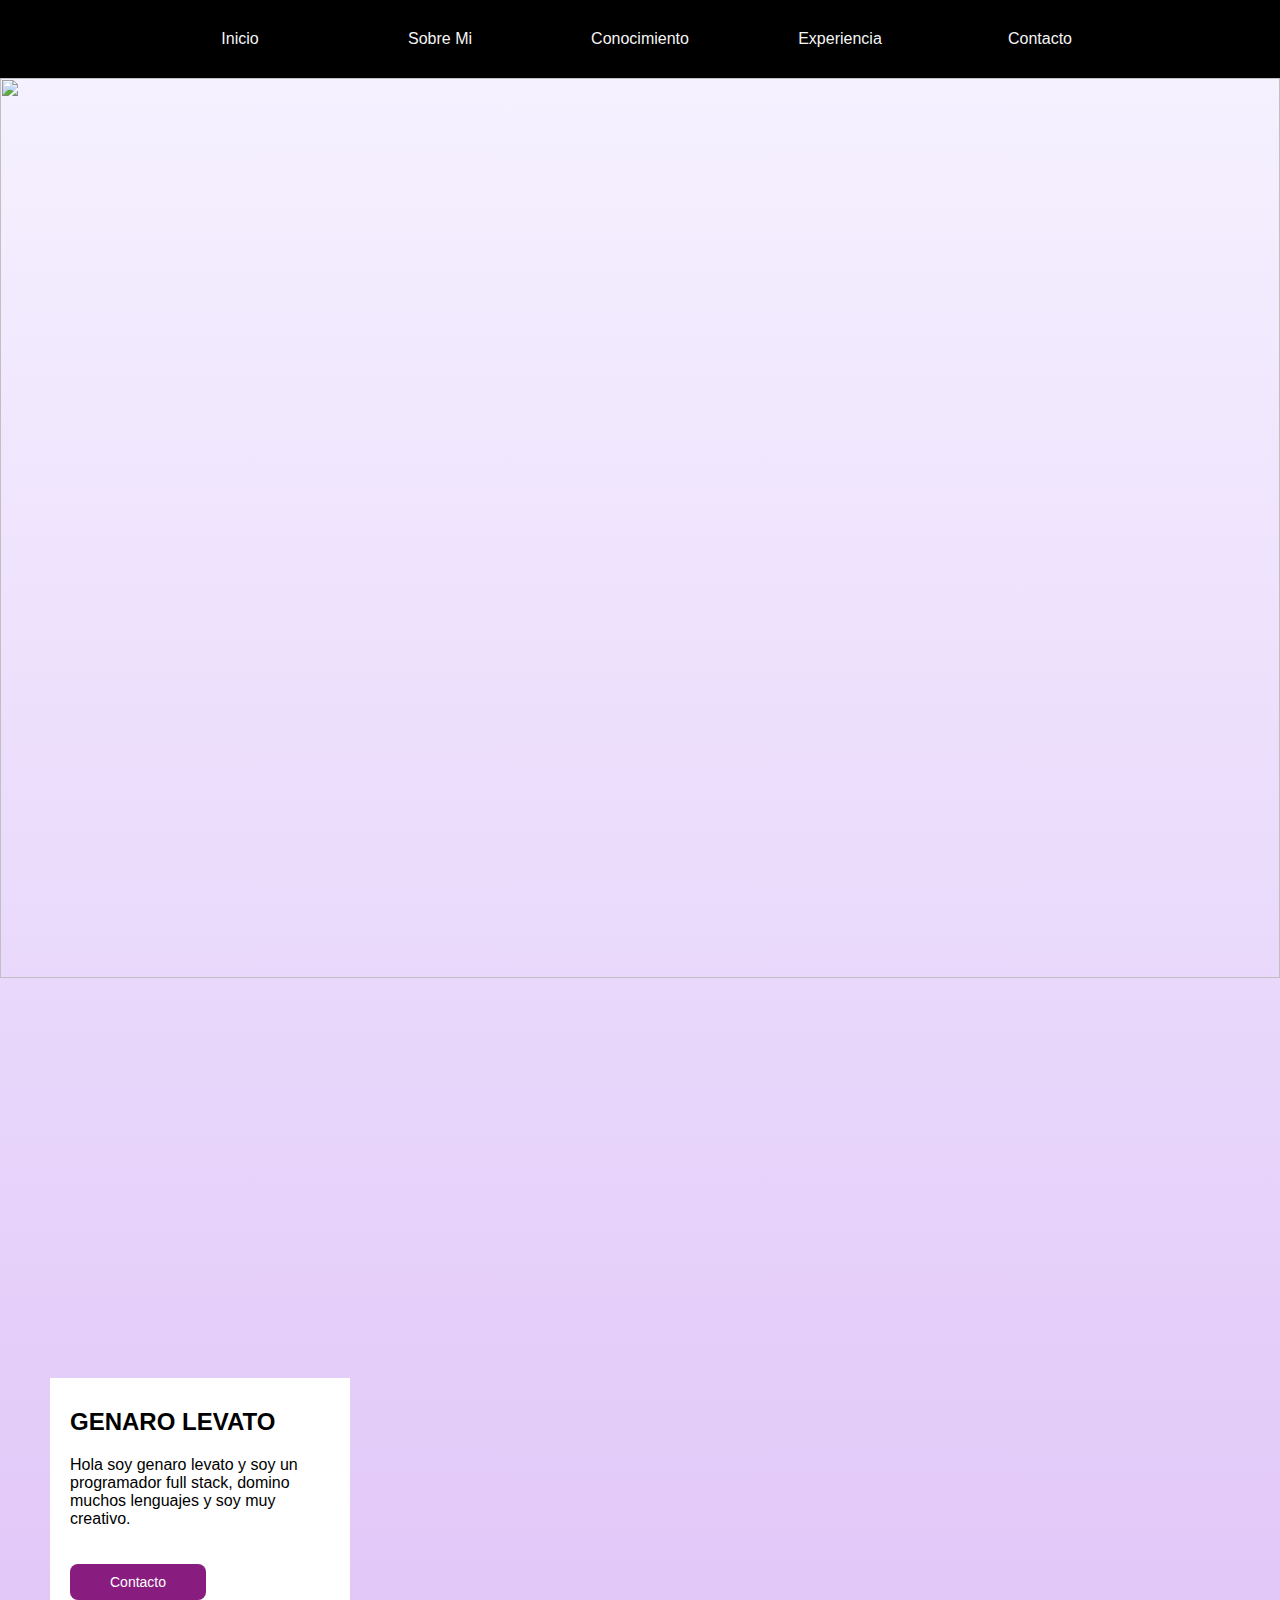
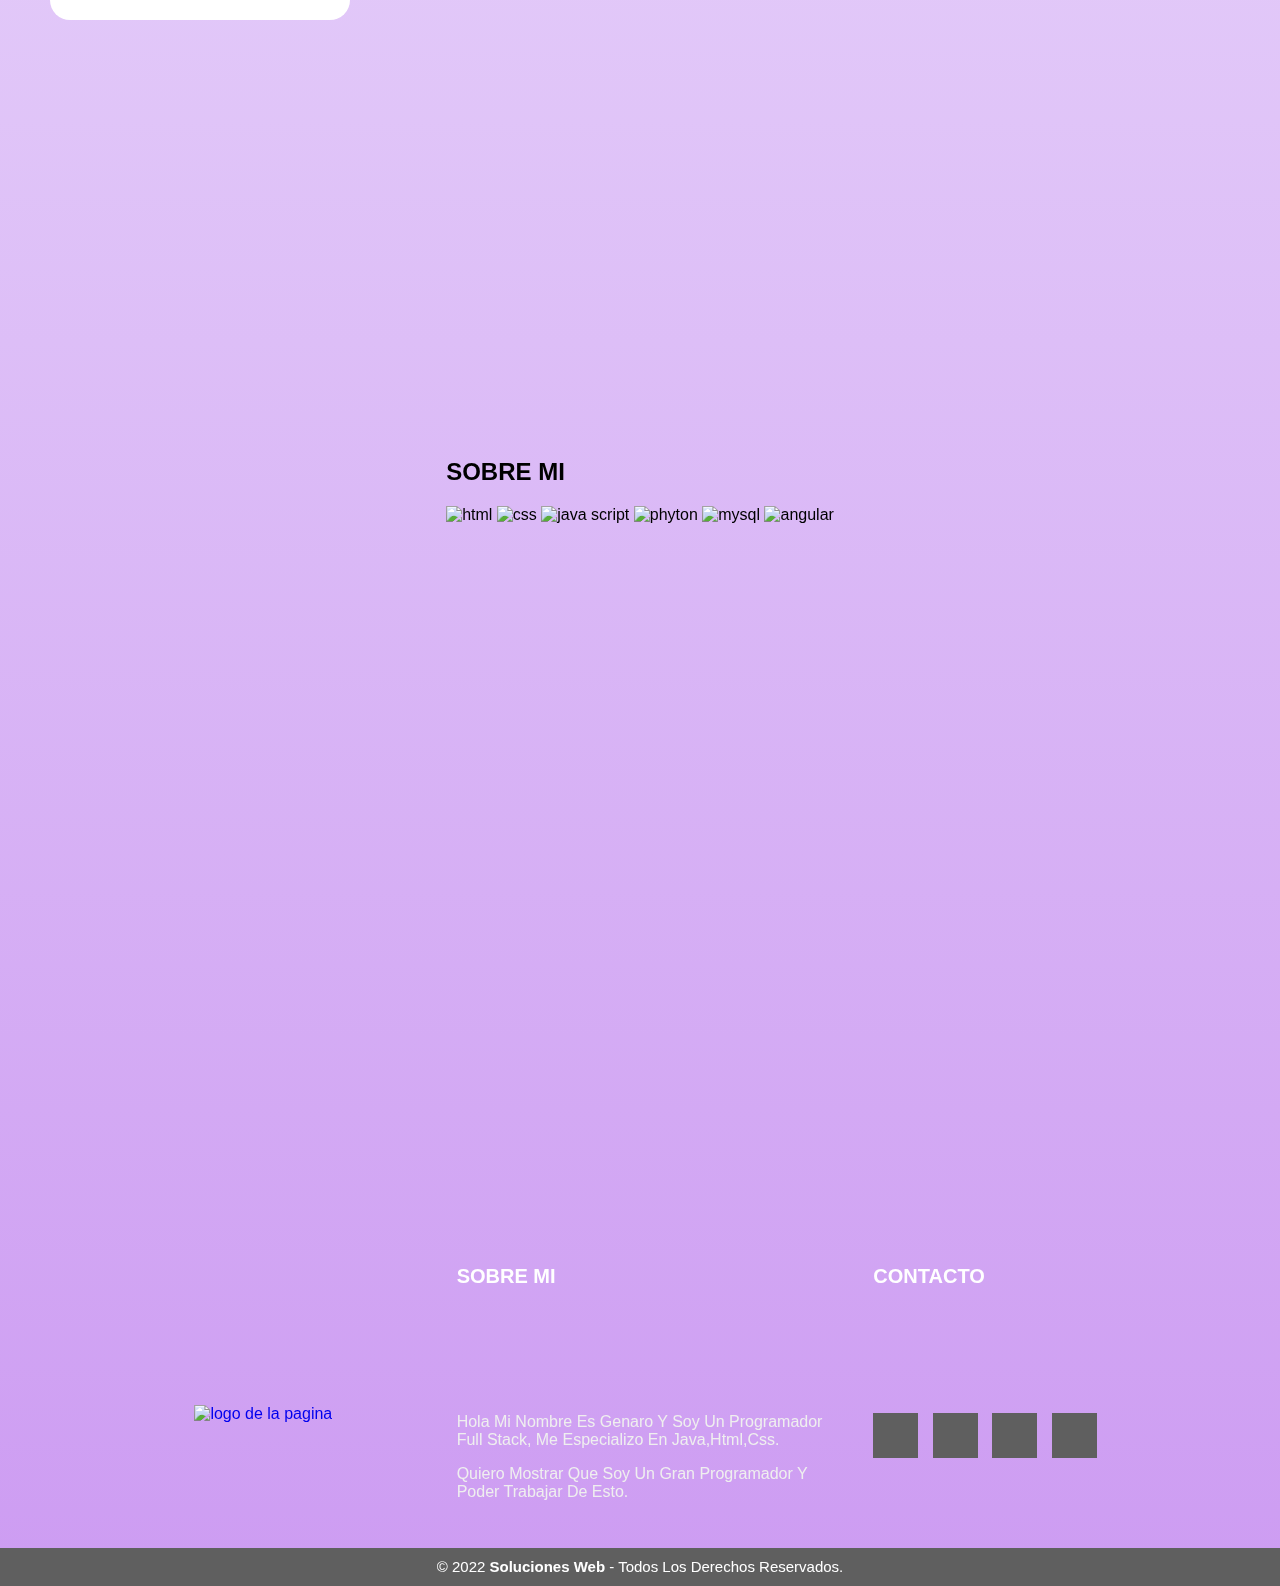
==== portafolio.html @ 9f74c60a "Add files via upload" ====
<!DOCTYPE html>
<html lang="es">

    <head>

       <meta charset="utf-8">
       <title>Mi Primera Paginaaa</title>
       <meta name="author" content="genah">
       <meta name="description" content="esta es mi portafolio sobre lo que hago">
       <meta name="keywords" content="paginas web, ventas, redes sociales, portafolio, soluciones web, creacion de paginas wen, anashi">
       <meta name="viewport" content="width=device-width, initial-scale=1.0">
       <script src="https://kit.fontawesome.com/a11115a7cb.js" crossorigin="anonymous"></script>

       <link rel="stylesheet" href="estilos portafolio.css">
       <script src="codigooo.js"></script>

    </head>

    <body>
        <header>
            <nav class="navbar">
                <div class="contenedor">
                    <a href="#">Inicio</a>
                    <a href="#articulo-1">Sobre Mi</a>
                    <a href="#articulo-2">Conocimiento</a>
                    <a href="#">Experiencia</a>
                    <a href="#">Contacto</a>
                </div>
            </nav>
            <div class="contenedor-imagen">
                <a href="#">
                    <img src="https://images.pexels.com/photos/5380584/pexels-photo-5380584.jpeg?cs=srgb&dl=pexels-tima-miroshnichenko-5380584.jpg&fm=jpg" alt="">
                </a>
            </div>
        </header>

            <section>
                <article class="principal" id="articulo-1">

                <div class="container__cards">

                    <div class="card">
                        <div class="cover">
                            <img src="miniaturas/genah3.png" alt="">
                            <div class="img__back"></div>
                        </div>
                        <div class="description">
                            <h2>GENARO LEVATO</h2>
                            <p>Hola soy genaro levato y soy un programador full stack, domino muchos lenguajes y soy muy creativo.</p>
                            <input type="button" value="Contacto">
                        </div>
                    </div>

                </article>
            </section>

            <section>
                <article class="segundo" id="articulo-2">

                    <div class="container__img">

                        <div class="sobre-mi">
                            <h2 class="informacion">SOBRE MI</h2>
                            <img src="" alt="html">
                            <img src="" alt="css">
                            <img src="" alt="java script">
                            <img src="" alt="phyton">
                            <img src="" alt="mysql">
                            <img src="" alt="angular">
                        </div>

                    </div>

                </article>
            </section>

            <div class="go-top-container">
                <div class="go-top-button">
                  <i class="fas fa-chevron-up"></i>
                </div>
              </div>
              <script src="gotop.js"></script>

            <footer class="pie-pagina">

            <div class="grupo-1">
                 <div class="box">
                     <figure>
                         <a href="#inicio-logo">
                            <img src="miniaturas/pc logo.png" alt="logo de la pagina">
                         </a>
                     </figure>
                 </div>
                 <div class="box">
                     <h2>SOBRE MI</h2>
                     <P>Hola Mi Nombre Es Genaro Y Soy Un Programador Full Stack, Me Especializo En Java,Html,Css.</P>
                     <P>Quiero Mostrar Que Soy Un Gran Programador Y Poder Trabajar De Esto.</P>
                 </div>
                 <div class="box">
                     <h2>CONTACTO</h2>
                     <div class="red-social">
                         <a href="https://www.facebook.com/genafachiturro/" target="_blank" class="fa fa-facebook" title="facebook"></a>
                         <a href="https://www.instagram.com/genalevato/" target="_blank" class="fa fa-instagram" title="instagram"></a>
                         <a href="https://twitter.com/Genaxh_" target="_blank" class="fa fa-twitter" title="twitter"></a>
                         <a href="https://www.youtube.com/channel/UCvK74M_pTQ1xReSQLaAQC8w" target="_blank" class="fa fa-youtube" title="youtube"></a>
                     </div>
                 </div>
            </div>
                <div class="grupo-2">
                    <small>&copy; 2022 <b>Soluciones Web</b> - Todos Los Derechos Reservados.</small>
                </div>

            </footer>

        



    </body>

</html>
---- estilos portafolio.css ----
/* //body// */


body{
    font-family: sans-serif;
    margin: 0;
    background-image: linear-gradient(to top, #cd9cf2 0%, #f6f3ff 100%);
    padding: 0;
}
body::-webkit-scrollbar{
    width: 5px;
}
body::-webkit-scrollbar-thumb{
    background-color: rgb(127, 73, 165);
    border-radius: 10px;
}
::-webkit-scrollbar-thumb:hover{
    background: rgb(105, 49, 145);
}
html{
    scroll-behavior: smooth;
}

/* CABEZA */


.navbar {
	background: black;
	position: sticky;
	top: 0;
}

a{
    text-decoration: none;
}

.navbar a {
	color: #fff;
	display: inline-block;
	padding: 30px;
	width: 100%;
	text-align: center;
	color: whitesmoke;
	transition: .3s ease-out all;
}

.navbar a:hover {
	background: rgb(141, 64, 160);
	color: rgb(255, 255, 255);
}

.contenedor {
	max-width: 1000px;
	width: 90%;
	margin: auto;
	display: flex;
	justify-content: space-between;
}

.contenedor-imagen {
	height: 100vh;
}

.contenedor-imagen img {
	width: 100%;
	height: 100%;
	vertical-align: top;
	object-fit: cover;
	object-position: 0 bottom;
}


@media screen and (max-width: 800px){
	.navbar .contenedor {
		flex-direction: column;
		margin: 0;
		width: 100%;
        margin-right: 50px;
        padding: 10px 0px;
	}

	.navbar a {
		width: auto;
		flex: 1;
	}

	.contenedor-imagen {
		height: 50vh;
	}

	main .contenedor {
		flex-direction: column;
	}
}


/* ARTICULOS/PRESENTACION   */


@import url('https://fonts.googleapis.com/css2?family=Lato:ital,wght@0,100;0,300;0,400;0,700;0,900;1,100;1,300;1,400;1,700;1,900&display=swap');

.principal{
    position: relative;
    display: block;
    width: 100%;
    height: 90vh;
}

.container__cards{
    display: flex;
    max-width: 1200px;
    margin: auto;
    margin-top: 150px;
    flex-wrap: wrap;
    justify-content: flex-start;
}

.card{
    width: 300px;
    margin: 10px;
    transition: all 300ms;
}

.card:hover{
    width: 350px;
}

.card .cover{
    width: 100%;
    height: 250px;
    position: relative;
    overflow: hidden;
}

.card .cover img{
    width: 250px;
    display: block;
    margin: auto;
    position: relative;
    top: 40px;
    z-index: 1;
    filter: drop-shadow(5px 5px 4px rgba(0,0,0,0.5));
    transition: all 400ms;
}

.card:hover .cover img{
    top: 0px;
    filter: none;
}

.card .img__back{
    width: 100%;
    height: 200px;
    position: absolute;
    bottom: -80px;
    left: 0;
    background-size: cover;
    border-radius: 20px;
    transition: all 300ms;
}

.card:nth-of-type(1) .img__back{
    background-image: url(miniaturas/bg1.jpg);
}

.card:hover .img__back{
    bottom: -40px;
}

.card .description{
    background: white;
    margin-top: -10px;
    padding: 20px;
    border-radius: 0px 0px 20px 20px;
    transition: all 300ms;
}

.card:hover .description{
    padding: 40px;
}

.card .description h2{
    margin-top: 10px;
}

.card .description p{
    margin-top: 10px;
}

.card .description input{
    padding: 10px 40px;
    margin-top: 20px;
    border: none;
    background: #881c7f;
    color: white;
    font-size: 14px;
    cursor: pointer;
    border-radius: 8px;
    transition: all 300ms;
}

.card .description input:hover{
    background: #83277b;
}

@media screen and (max-width:800px){
    .container__cards{
        width: 90%; 
        margin: center;
        justify-content: center;
        padding: 10px;
    }
}


/* ARTICULO II */


.segundo{
    position: relative;
    display: flex;
    width: 100%;
    height: 90vh;
    justify-content: center;
    margin-top: 100px;
}


/* FOOOTER */


.pie-pagina .grupo-1 .box{
    margin-top: 0;
    height: 300px;
}

.pie-pagina{
    width: 100%;
    background-size: cover;
    background-image: url(../programacion/miniaturas/olasNigger\ \(1\).svg);
    position: relative;
    bottom: 0;
}
.pie-pagina .grupo-1{
    width: 100%;
    max-width: 1200px;
    margin: auto;
    display: grid;  
    grid-template-columns: repeat(3, 1fr); 
    grid-gap: 50px;
    padding: 0px;  
}
.pie-pagina .grupo-1 .box figure{
    width: 100%;
    height: 100%;
    display: flex;
    justify-content: center;
    align-items: center;
}
.pie-pagina .grupo-1 .box figure img{
    width: 200px;
    margin-bottom: -55px;
}
.pie-pagina .grupo-1 .box h2{
    color: #fff;
    margin-bottom: 125px;
    font-size: 20px;
}
.pie-pagina .grupo-1 .box p{
    color: #efefef;
    margin-bottom: 10px;   
}
.pie-pagina .grupo-1 .red-social a{
    display: inline-block;
    text-decoration: none;
    width: 45px;
    height: 45px;
    line-height: 45px;
    color: #fff;
    margin-right: 10px;
    background-color: rgb(95, 95, 95);
    text-align: center;
    transition: all 300ms ease;
}
.pie-pagina .grupo-1 .red-social a:hover{
    color: rgb(127, 73, 165);
}
.pie-pagina .grupo-2{
    background-color: rgb(95, 95, 95);
    padding: 10px 15px;
    text-align: center;
    color: #fff;
}
.pie-pagina .grupo-2 small{
    font-size: 15px;
}

@media screen and (max-width:800px){
    .pie-pagina .grupo-1{
        width: 90%; 
        grid-template-columns: repeat(1, 1fr); 
        grid-gap: 30px;
        padding: 10px;
    }
}



/* GOTOP */
 
.go-top-container {
    position: fixed;
    bottom: 4rem;
    right: 4rem;
    width: 6.6rem;
    height: 6.6rem;
    z-index: -1;
}
 
.go-top-button {
    width: 0rem;
    height: 0rem;
    background: rgb(141, 64, 160);
    border-radius: 50%;
    cursor: pointer;
    transition: 0.2s;
    position: absolute;
    top: 50%;
    left: 50%;
    transform: translate(-50%, -50%);
    z-index: -1;
}
 
.go-top-button i {
    position: absolute;
    font-size: 1.7rem;
    top: 48%;
    left: 50%;
    transform: translate(-50%, -50%) scale(0);
    color: #fff;
    transition: 0.2s;
}
 
.show {
    z-index: 10;
}
 
.show .go-top-button {
    animation: popup 0.3s ease-in-out;
    width: 6.6rem;
    height: 6.6rem;
    z-index: 11;
}
 
.show i {
    transform: translate(-50%, -50%) scale(1);
}
 
@keyframes popup {
    0% {
        width: 0;
        height: 0;
    }
    50% {
        width: 8rem;
        height: 8rem;
    }
    100% {
        width: 6.6rem;
        height: 6.6rem;
    }
}
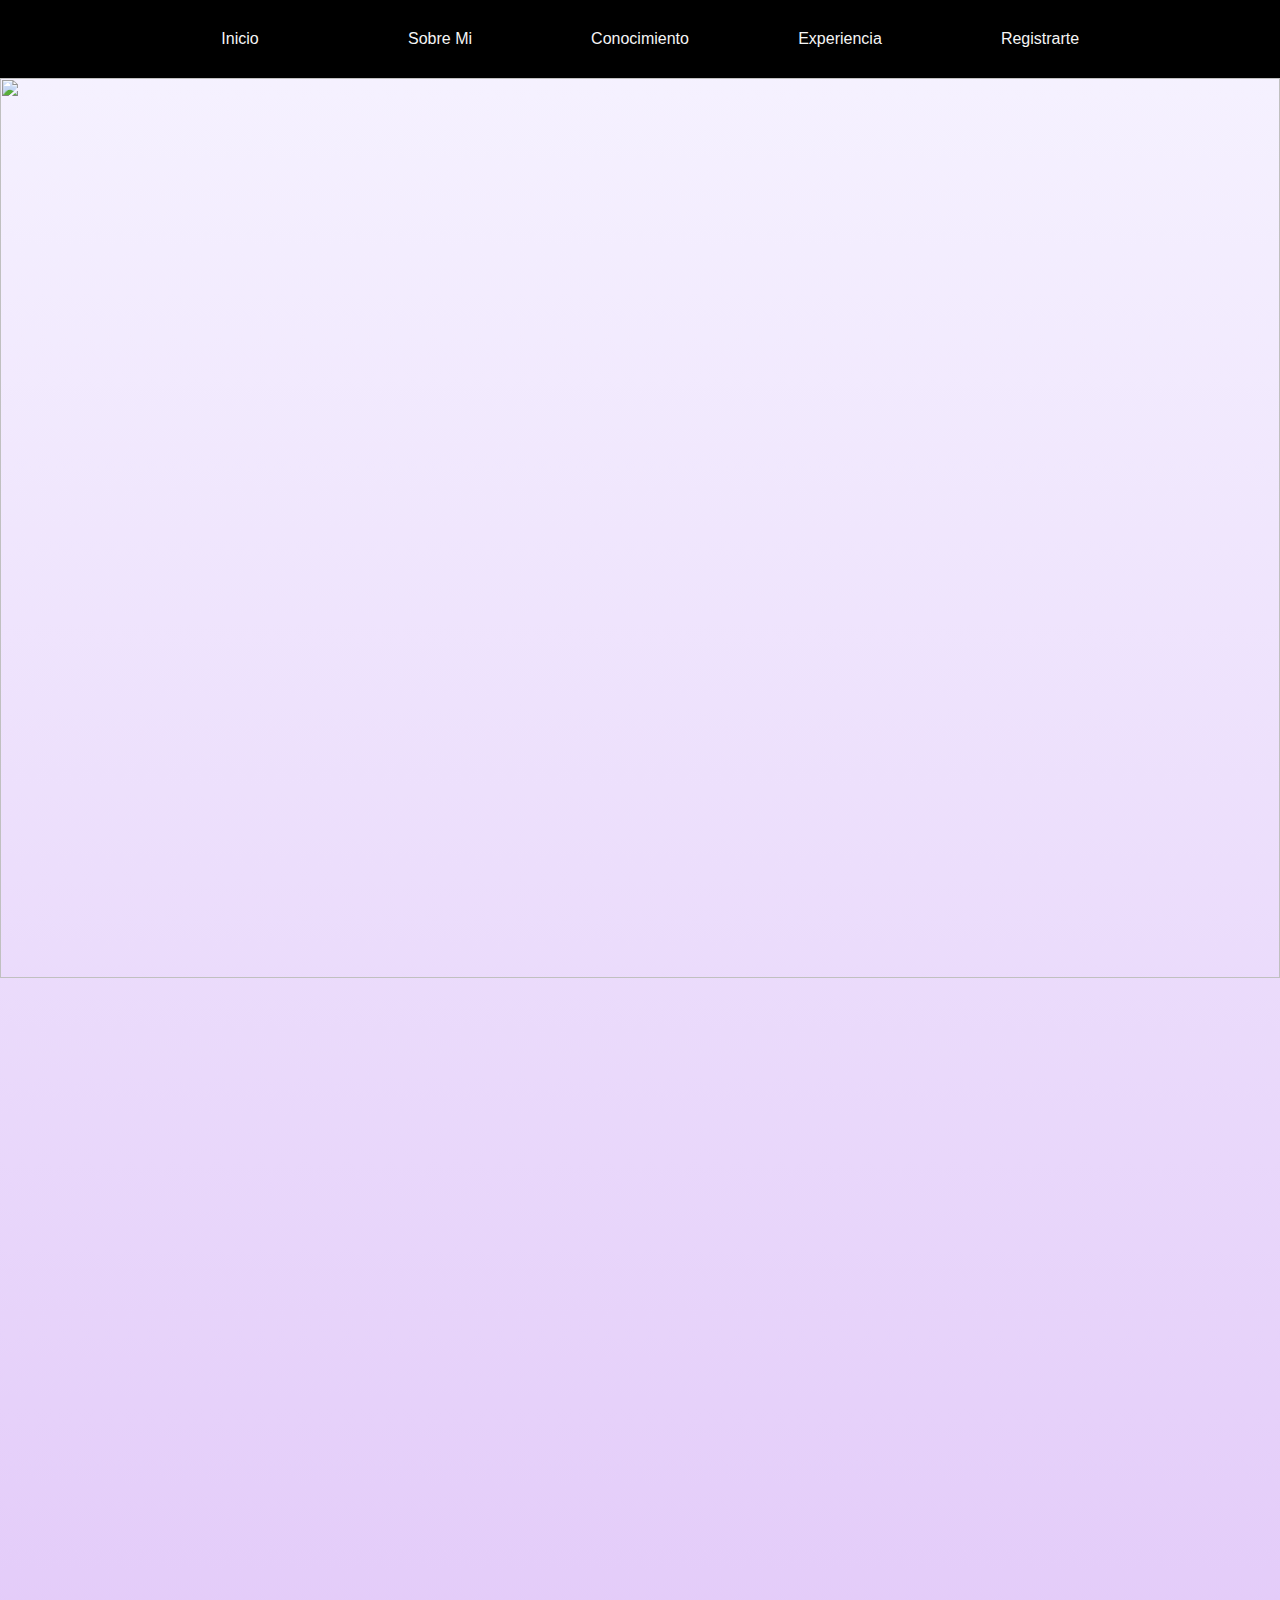
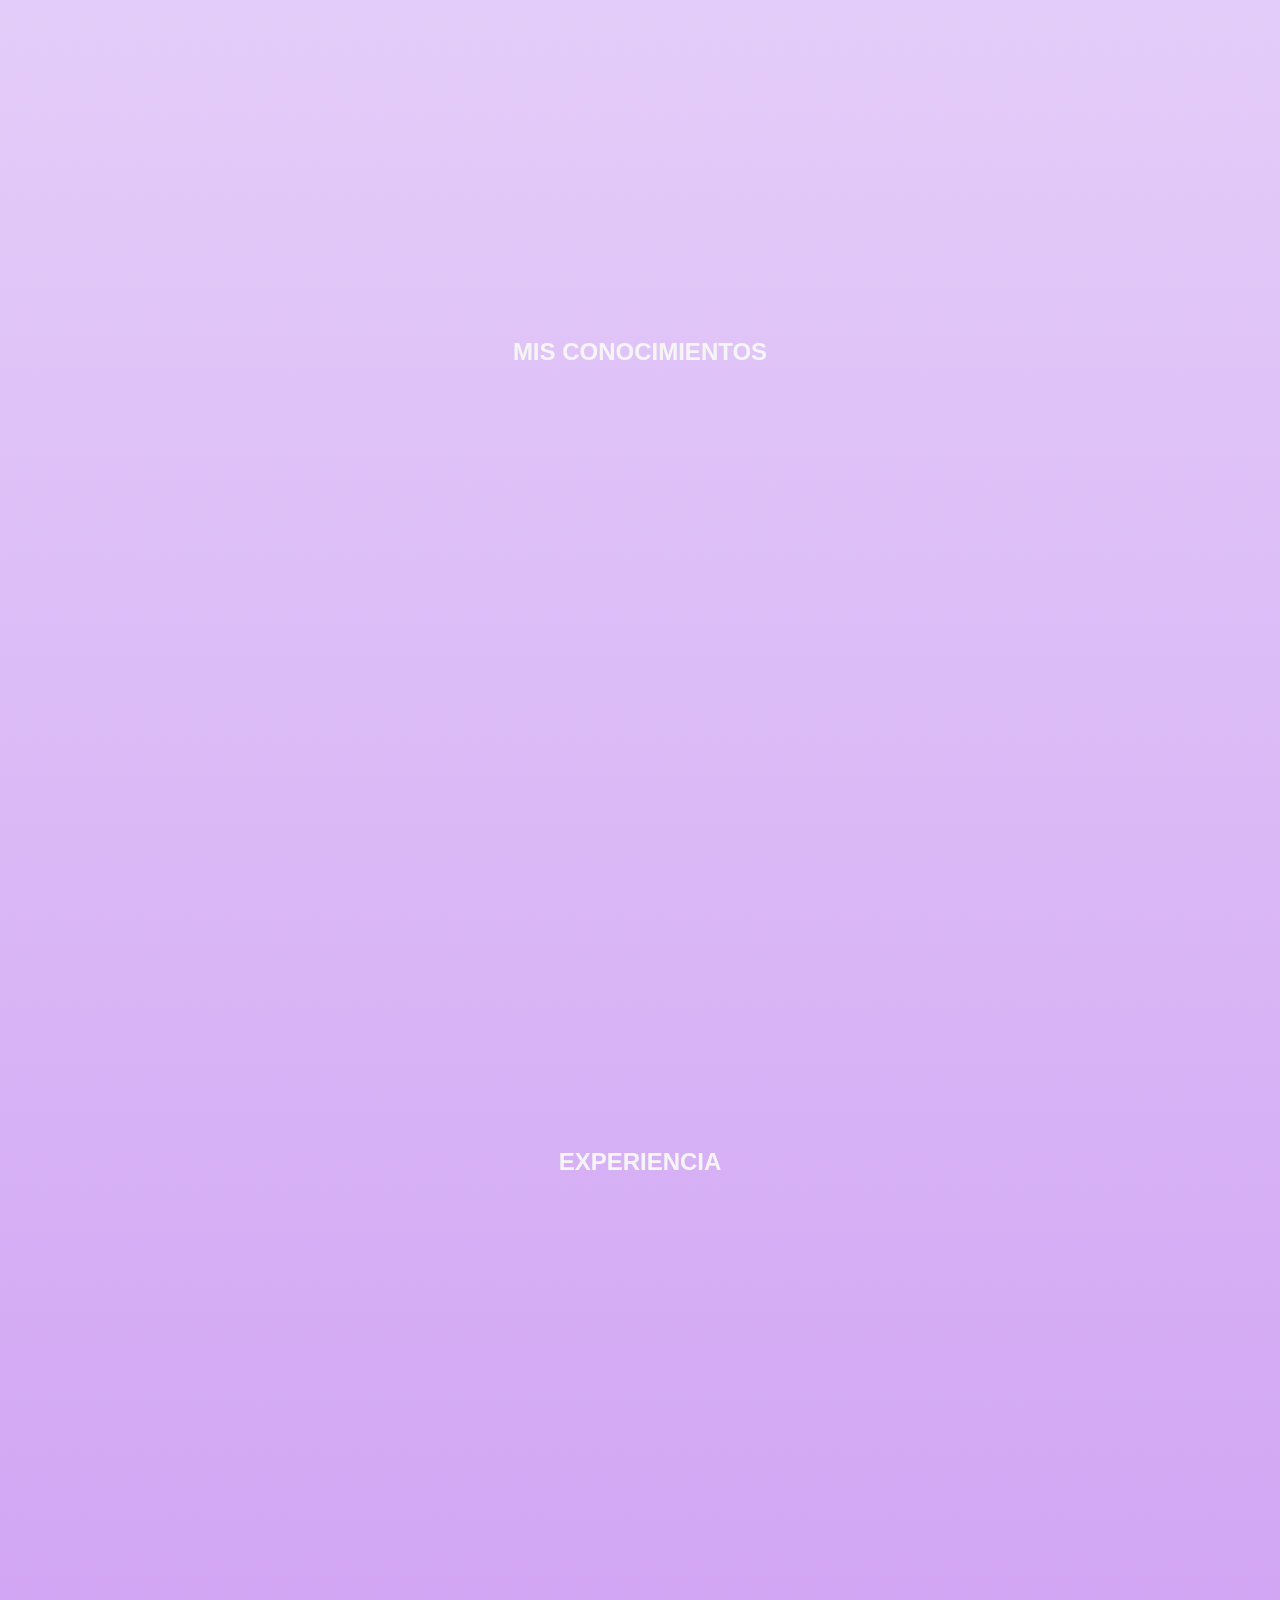
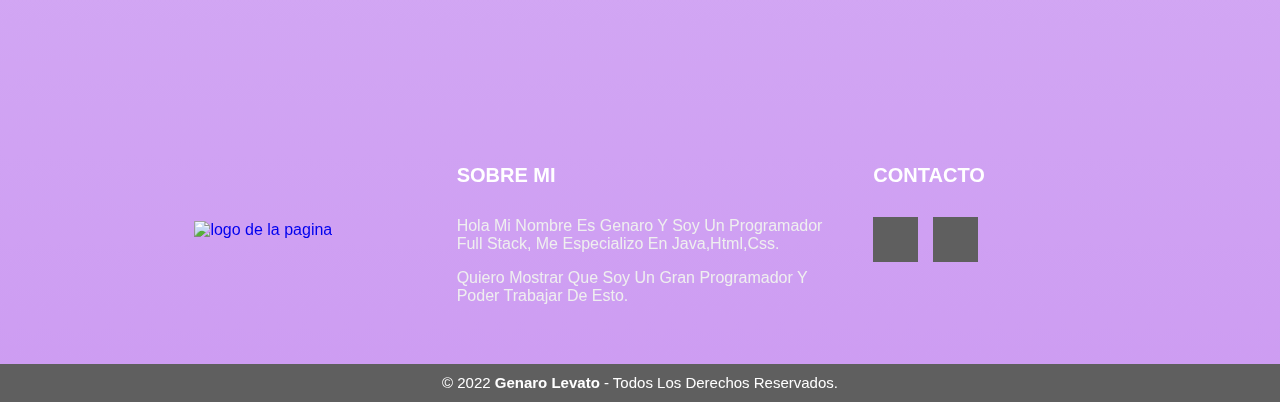
==== commit f5d48072: "Update portafolio.html" ====
--- a/portafolio.html
+++ b/portafolio.html
@@ -11,25 +11,26 @@
        <meta name="viewport" content="width=device-width, initial-scale=1.0">
        <script src="https://kit.fontawesome.com/a11115a7cb.js" crossorigin="anonymous"></script>
 
+       <link href="https://unpkg.com/aos@2.3.1/dist/aos.css" rel="stylesheet">
        <link rel="stylesheet" href="estilos portafolio.css">
-       <script src="codigooo.js"></script>
 
     </head>
 
     <body>
         <header>
-            <nav class="navbar">
+            <nav class="navbar" id="articulo-head">
                 <div class="contenedor">
                     <a href="#">Inicio</a>
                     <a href="#articulo-1">Sobre Mi</a>
                     <a href="#articulo-2">Conocimiento</a>
-                    <a href="#">Experiencia</a>
-                    <a href="#">Contacto</a>
+                    <a href="#articulo-3">Experiencia</a>
+                    <a href="index.html" target="_blank">Registrarte</a>
                 </div>
             </nav>
             <div class="contenedor-imagen">
+                <h1 class="subtituloo"> Mi Portafolio</h1>
                 <a href="#">
-                    <img src="https://images.pexels.com/photos/5380584/pexels-photo-5380584.jpeg?cs=srgb&dl=pexels-tima-miroshnichenko-5380584.jpg&fm=jpg" alt="">
+                    <img src="miniaturas/pexels-tima-miroshnichenko-5380584.jpg" alt="">
                 </a>
             </div>
         </header>
@@ -37,7 +38,7 @@
             <section>
                 <article class="principal" id="articulo-1">
 
-                <div class="container__cards">
+                <div class="container__cards" data-aos="fade-right">
 
                     <div class="card">
                         <div class="cover">
@@ -47,29 +48,95 @@
                         <div class="description">
                             <h2>GENARO LEVATO</h2>
                             <p>Hola soy genaro levato y soy un programador full stack, domino muchos lenguajes y soy muy creativo.</p>
-                            <input type="button" value="Contacto">
+                            <input type="button" value="Contacto" id="btn-abrir-modal">
                         </div>
+
+
+                        <dialog id="modal">
+                        <section class="form-contact">
+                            <section class="cartita">
+                              <span>
+                                <i class="fa fa-paper-plane" aria-hidden="true"></i>
+                              </span>
+                            </section>
+                        
+                            <form action="enviar.php" class="contact" method="POST">
+                              <label for="name">Nombres</label>
+                              <input type="text" name="nombres" id="nombres">
+                        
+                              <label for="mail">Correo</label>
+                              <input type="text" name="correo" id="correo">
+                        
+                              <label for="phone">Celular</label>
+                              <input type="text" name="celular" id="celular">
+                        
+                              <label for="message">Mensaje</label>
+                              <textarea name="mensaje" id="mensaje"></textarea>
+                              <input type="submit" value="Enviar" id="btn-cerrar-modal">
+                        
+                        
+                            </form>
+                          </section>
+                        </dialog>
+
+                    </div>
+
+                </article>
+            </section>
+            <script src="codigo portafolio.js"></script>
+
+
+            
+            <section>
+                <article class="segundo" id="articulo-2">
+
+                    <div class="container__img">
+                        <h2 class="informacion">MIS CONOCIMIENTOS</h2>
+                        <div class="sobre-mii">
+
+                            <div class="skills" data-aos="fade-up"><img src="miniaturas/php.png" alt="php">
+                                 <img class="php-imagen" src="miniaturas/php puntos.png" alt="php puntos" title="nivel de php">
+                            </div>
+
+                            <div class="skills" data-aos="fade-up"><img src="miniaturas/css.png" alt="css">
+                                 <img class="css-imagen" src="miniaturas/html puntoss.png" alt="css puntos" title="nivel de css">
+                            </div>
+
+                            <div class="skills" data-aos="fade-up"><img src="miniaturas/html.png" alt="html">
+                                 <img class="html-imagen" src="miniaturas/html puntoss.png" alt="html puntos" title="nivel de html">
+                            </div>
+
+                            <div class="skills" data-aos="fade-up"><img src="miniaturas/Email campaign_Monochromatic.svg" alt="fotito">
+                            </div>
+
+                            <div class="skills" data-aos="fade-up"><img src="miniaturas/javascript.png" alt="java script">
+                                 <img class="js-imagen" src="miniaturas/java s puntos.png" alt="js puntos" title="nivel de js">
+                            </div>
+
+                            <div class="skills" data-aos="fade-up"><img src="miniaturas/java.png" alt="java">
+                                 <img class="java-imagen" src="miniaturas/php puntos.png" alt="java puntos" title="nivel de java">
+                            </div>
+
+                            <div class="skills" data-aos="fade-up"><img src="miniaturas/angular.png" alt="angular">
+                                 <img class="angular-imagen" src="miniaturas/php puntos.png" alt="angular puntos" title="nivel de angular">
+                            </div>
+
+                        </div>
+
                     </div>
 
                 </article>
             </section>
 
             <section>
-                <article class="segundo" id="articulo-2">
+                <article class="tercero" id="articulo-3">
 
-                    <div class="container__img">
-
-                        <div class="sobre-mi">
-                            <h2 class="informacion">SOBRE MI</h2>
-                            <img src="" alt="html">
-                            <img src="" alt="css">
-                            <img src="" alt="java script">
-                            <img src="" alt="phyton">
-                            <img src="" alt="mysql">
-                            <img src="" alt="angular">
-                        </div>
-
-                    </div>
+                <h2 class="info-2">EXPERIENCIA</h2>
+                    <div class="telefonos">
+                                <div data-aos="fade-right"><img src="miniaturas/phone 1.png" alt=""></div>
+                                <div data-aos="fade-up"><img src="miniaturas/phone 2.png" alt=""></div>
+                                <div data-aos="fade-left"><img src="miniaturas/phone 3.png" alt=""></div>
+                     </div>
 
                 </article>
             </section>
@@ -86,7 +153,7 @@
             <div class="grupo-1">
                  <div class="box">
                      <figure>
-                         <a href="#inicio-logo">
+                         <a href="#articulo-1">
                             <img src="miniaturas/pc logo.png" alt="logo de la pagina">
                          </a>
                      </figure>
@@ -99,23 +166,27 @@
                  <div class="box">
                      <h2>CONTACTO</h2>
                      <div class="red-social">
-                         <a href="https://www.facebook.com/genafachiturro/" target="_blank" class="fa fa-facebook" title="facebook"></a>
-                         <a href="https://www.instagram.com/genalevato/" target="_blank" class="fa fa-instagram" title="instagram"></a>
-                         <a href="https://twitter.com/Genaxh_" target="_blank" class="fa fa-twitter" title="twitter"></a>
-                         <a href="https://www.youtube.com/channel/UCvK74M_pTQ1xReSQLaAQC8w" target="_blank" class="fa fa-youtube" title="youtube"></a>
+                        
+                         <a href="https://www.linkedin.com/in/genaro-levato-7118a7255/" target="_blank" class="fa-brands fa-linkedin" title="linkedin"></a>
+                         <a href="https://github.com/genaaah" target="_blank" class="fa-brands fa-github" title="github"></a>
                      </div>
                  </div>
             </div>
                 <div class="grupo-2">
-                    <small>&copy; 2022 <b>Soluciones Web</b> - Todos Los Derechos Reservados.</small>
+                    <small>&copy; 2022 <b>Genaro Levato</b> - Todos Los Derechos Reservados.</small>
                 </div>
 
             </footer>
 
         
-
+            <script src="https://unpkg.com/aos@2.3.1/dist/aos.js"></script>
+            <script>
+                AOS.init({
+                    duration: 1300
+                });
+            </script>
 
 
     </body>
 
-</html>+</html>
--- a/estilos portafolio.css
+++ b/estilos portafolio.css
@@ -28,6 +28,7 @@
 	background: black;
 	position: sticky;
 	top: 0;
+    z-index: 1;
 }
 
 a{
@@ -49,6 +50,28 @@
 	color: rgb(255, 255, 255);
 }
 
+.subtituloo{
+    position: absolute;
+    text-align: center;
+    font-size: 115px;
+    left: 50%;
+    top: 45%;
+    transform: translateX(-50%) translateY(-50%);
+    color: transparent;
+	text-align: center;
+	text-transform: uppercase;
+	font-weight: bold;
+
+	background-image: url('./miniaturas/galaxy.jpg');
+	background-size: cover;
+	background-position-y: 900px;
+	
+	background-clip: text;
+	-webkit-background-clip: text;
+
+}
+
+
 .contenedor {
 	max-width: 1000px;
 	width: 90%;
@@ -110,9 +133,9 @@
     display: flex;
     max-width: 1200px;
     margin: auto;
-    margin-top: 150px;
+    padding-top: 150px;
     flex-wrap: wrap;
-    justify-content: flex-start;
+    justify-content: center;
 }
 
 .card{
@@ -217,12 +240,90 @@
 
 
 .segundo{
-    position: relative;
+    width: 100%;
+    height: 90vh;
+    padding-top: 130px;
+}
+
+.skills{
     display: flex;
+    flex-direction: column;
+    align-items: center;
+}
+
+.informacion{
+    text-align: center;
+    padding-bottom: 150px;
+    color: whitesmoke;
+}
+
+.sobre-mii{
+    display: flex;
+    padding-left: 50px;
+}
+
+.sobre-mii img{
+    width: 250px;
+    padding: 5px;
+}
+ .sobre-mii .php-imagen{
+    width: auto;
+    height: auto;
+    max-width: 150px;
+    max-height: 150px;
+ }
+ .sobre-mii .css-imagen{
+    width: auto;
+    height: auto;
+    max-width: 150px;
+    max-height: 150px;
+ }
+ .sobre-mii .html-imagen{
+    width: auto;
+    height: auto;
+    max-width: 150px;
+    max-height: 150px;
+ }
+ .sobre-mii .js-imagen{
+    width: auto;
+    height: auto;
+    max-width: 150px;
+    max-height: 150px;
+ }
+ .sobre-mii .java-imagen{
+    width: auto;
+    height: auto;
+    max-width: 150px;
+    max-height: 150px;
+ }
+ .sobre-mii .angular-imagen{
+    width: auto;
+    height: auto;
+    max-width: 150px;
+    max-height: 150px;
+ }
+
+
+ /* ARTICULO III */
+
+
+ .tecero{
     width: 100%;
     height: 90vh;
-    justify-content: center;
-    margin-top: 100px;
+    padding-top: 130px;
+}
+
+.info-2{
+    text-align: center;
+    padding-bottom: 150px;
+    color: whitesmoke;
+}
+
+.telefonos{
+    display: flex;
+    overflow: hidden;
+    align-items: center;
+    padding-bottom: 300px;
 }
 
 
@@ -237,7 +338,7 @@
 .pie-pagina{
     width: 100%;
     background-size: cover;
-    background-image: url(../programacion/miniaturas/olasNigger\ \(1\).svg);
+    background-image: url(miniaturas/olasNigger\ \(1\).svg);
     position: relative;
     bottom: 0;
 }
@@ -263,8 +364,9 @@
 }
 .pie-pagina .grupo-1 .box h2{
     color: #fff;
-    margin-bottom: 125px;
+    margin-bottom: 30px;
     font-size: 20px;
+    margin-top: 100px;
 }
 .pie-pagina .grupo-1 .box p{
     color: #efefef;
@@ -294,6 +396,11 @@
 .pie-pagina .grupo-2 small{
     font-size: 15px;
 }
+.fa-brands, .fab {
+    font-family: "Font Awesome 6 Brands";
+    font-weight: 300;
+    font-size: 25px;
+}
 
 @media screen and (max-width:800px){
     .pie-pagina .grupo-1{
@@ -303,6 +410,78 @@
         padding: 10px;
     }
 }
+
+
+
+
+/* form */
+.form-contact {
+    background: #FFF;
+    width: 400px;
+    position: absolute;
+    top: 50%;
+    left: 50%;
+    transform: translate(-50%, -50%);
+    box-shadow: 7px 13px 37px rgba(0, 0, 0, .8);
+  }
+  
+ .cartita {
+    width: 100%;
+    background: #881c7f;
+    overflow: hidden;
+    color: white;
+  }
+  
+  section span {
+    font-size: 100px;
+    display: block;
+    text-align: center;
+    padding: 2.5rem;
+  }
+  
+  .contact {
+    padding: .8rem;
+    overflow: hidden;
+    color: gray;
+  }
+  
+  .contact label, .contact input, .contact textarea {
+    display: block;
+    width: 100%;
+    margin-bottom: 5px;   
+  }
+  
+  .contact label {
+    font-weight: 700;
+  }
+  
+  .contact input:not([type='submit']), .contact textarea {
+    border: none;
+    border-bottom: 2px solid #881c7f;
+    margin-bottom: 10px;
+    font-size: 20px;
+    outline: none;
+    color: gray;
+  }
+  
+  .contact textarea {
+    min-height: 100px;
+  }
+  
+  input[type='submit'] {
+    padding: 10px;
+    background: #881c7f;
+    border: none;
+    color: white;
+    font-size: 20px;
+    /* pointer-events: none; */
+    cursor: pointer;
+  
+  }
+
+
+
+
 
 
 
@@ -369,4 +548,4 @@
         width: 6.6rem;
         height: 6.6rem;
     }
-}+}
